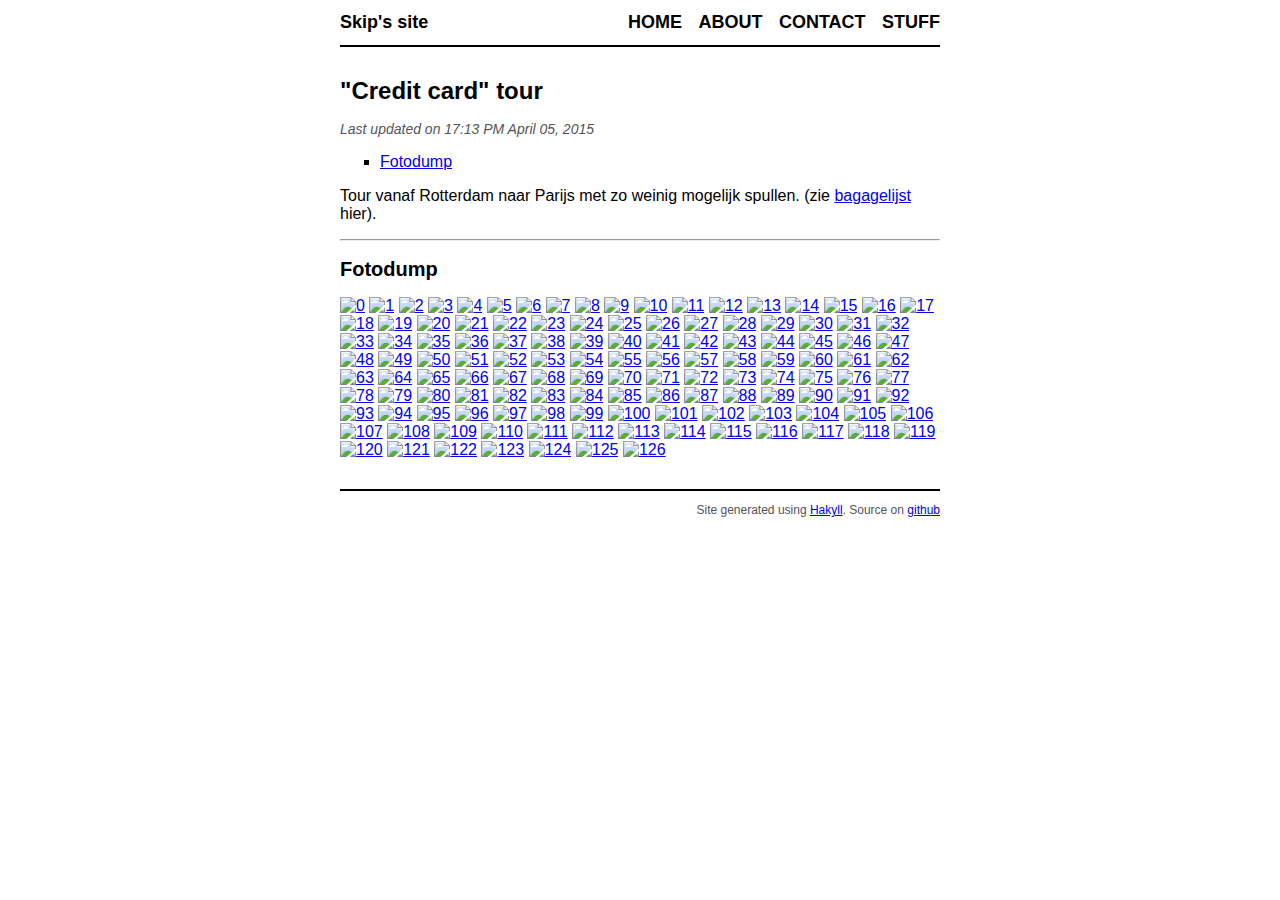
==== albums/cctour/index.html @ a044a1de "Mon Apr  6 17:47:16 CEST 2015" ====
<?xml version="1.0" encoding="UTF-8" ?>
<!DOCTYPE html PUBLIC "-//W3C//DTD XHTML 1.0 Strict//EN" "http://www.w3.org/TR/xhtml1/DTD/xhtml1-strict.dtd">
<html xmlns="http://www.w3.org/1999/xhtml" xml:lang="en" lang="en">
    <head>
        <meta http-equiv="Content-Type" content="text/html; charset=UTF-8" />
        <title>Skip's site - "Credit card" tour</title>
        <link rel="stylesheet" type="text/css" href="../../css/default.css" />
    </head>
    <body>
        <div id="header">
            <div id="logo">
                <a href="../../">Skip's site</a>
            </div>
            <div id="navigation">
                <a href="../../">Home</a>
                <a href="../../about.html">About</a>
                <a href="../../contact.html">Contact</a>
                <a href="../../archive.html">Stuff</a>
            </div>
        </div>

        <div id="content">
            <h1>"Credit card" tour</h1>

            <div class="info">
    Last updated on 17:13 PM April 05, 2015
</div>
<ul>
<li><a href="#fotodump">Fotodump</a></li>
</ul>
<p>Tour vanaf Rotterdam naar Parijs met zo weinig mogelijk spullen. (zie <a href="bagagelijst.html">bagagelijst</a> hier).</p>
<hr />
<h2 id="fotodump">Fotodump</h2>
<p><a href="phot/0.jpg"><img src="pngs/0.png" alt="0" /></a> <a href="phot/1.jpg"><img src="pngs/1.png" alt="1" /></a> <a href="phot/2.jpg"><img src="pngs/2.png" alt="2" /></a> <a href="phot/3.jpg"><img src="pngs/3.png" alt="3" /></a> <a href="phot/4.jpg"><img src="pngs/4.png" alt="4" /></a> <a href="phot/5.jpg"><img src="pngs/5.png" alt="5" /></a> <a href="phot/6.jpg"><img src="pngs/6.png" alt="6" /></a> <a href="phot/7.jpg"><img src="pngs/7.png" alt="7" /></a> <a href="phot/8.jpg"><img src="pngs/8.png" alt="8" /></a> <a href="phot/9.jpg"><img src="pngs/9.png" alt="9" /></a> <a href="phot/10.jpg"><img src="pngs/10.png" alt="10" /></a> <a href="phot/11.jpg"><img src="pngs/11.png" alt="11" /></a> <a href="phot/12.jpg"><img src="pngs/12.png" alt="12" /></a> <a href="phot/13.jpg"><img src="pngs/13.png" alt="13" /></a> <a href="phot/14.jpg"><img src="pngs/14.png" alt="14" /></a> <a href="phot/15.jpg"><img src="pngs/15.png" alt="15" /></a> <a href="phot/16.jpg"><img src="pngs/16.png" alt="16" /></a> <a href="phot/17.jpg"><img src="pngs/17.png" alt="17" /></a> <a href="phot/18.jpg"><img src="pngs/18.png" alt="18" /></a> <a href="phot/19.jpg"><img src="pngs/19.png" alt="19" /></a> <a href="phot/20.jpg"><img src="pngs/20.png" alt="20" /></a> <a href="phot/21.jpg"><img src="pngs/21.png" alt="21" /></a> <a href="phot/22.jpg"><img src="pngs/22.png" alt="22" /></a> <a href="phot/23.jpg"><img src="pngs/23.png" alt="23" /></a> <a href="phot/24.jpg"><img src="pngs/24.png" alt="24" /></a> <a href="phot/25.jpg"><img src="pngs/25.png" alt="25" /></a> <a href="phot/26.jpg"><img src="pngs/26.png" alt="26" /></a> <a href="phot/27.jpg"><img src="pngs/27.png" alt="27" /></a> <a href="phot/28.jpg"><img src="pngs/28.png" alt="28" /></a> <a href="phot/29.jpg"><img src="pngs/29.png" alt="29" /></a> <a href="phot/30.jpg"><img src="pngs/30.png" alt="30" /></a> <a href="phot/31.jpg"><img src="pngs/31.png" alt="31" /></a> <a href="phot/32.jpg"><img src="pngs/32.png" alt="32" /></a> <a href="phot/33.jpg"><img src="pngs/33.png" alt="33" /></a> <a href="phot/34.jpg"><img src="pngs/34.png" alt="34" /></a> <a href="phot/35.jpg"><img src="pngs/35.png" alt="35" /></a> <a href="phot/36.jpg"><img src="pngs/36.png" alt="36" /></a> <a href="phot/37.jpg"><img src="pngs/37.png" alt="37" /></a> <a href="phot/38.jpg"><img src="pngs/38.png" alt="38" /></a> <a href="phot/39.jpg"><img src="pngs/39.png" alt="39" /></a> <a href="phot/40.jpg"><img src="pngs/40.png" alt="40" /></a> <a href="phot/41.jpg"><img src="pngs/41.png" alt="41" /></a> <a href="phot/42.jpg"><img src="pngs/42.png" alt="42" /></a> <a href="phot/43.jpg"><img src="pngs/43.png" alt="43" /></a> <a href="phot/44.jpg"><img src="pngs/44.png" alt="44" /></a> <a href="phot/45.jpg"><img src="pngs/45.png" alt="45" /></a> <a href="phot/46.jpg"><img src="pngs/46.png" alt="46" /></a> <a href="phot/47.jpg"><img src="pngs/47.png" alt="47" /></a> <a href="phot/48.jpg"><img src="pngs/48.png" alt="48" /></a> <a href="phot/49.jpg"><img src="pngs/49.png" alt="49" /></a> <a href="phot/50.jpg"><img src="pngs/50.png" alt="50" /></a> <a href="phot/51.jpg"><img src="pngs/51.png" alt="51" /></a> <a href="phot/52.jpg"><img src="pngs/52.png" alt="52" /></a> <a href="phot/53.jpg"><img src="pngs/53.png" alt="53" /></a> <a href="phot/54.jpg"><img src="pngs/54.png" alt="54" /></a> <a href="phot/55.jpg"><img src="pngs/55.png" alt="55" /></a> <a href="phot/56.jpg"><img src="pngs/56.png" alt="56" /></a> <a href="phot/57.jpg"><img src="pngs/57.png" alt="57" /></a> <a href="phot/58.jpg"><img src="pngs/58.png" alt="58" /></a> <a href="phot/59.jpg"><img src="pngs/59.png" alt="59" /></a> <a href="phot/60.jpg"><img src="pngs/60.png" alt="60" /></a> <a href="phot/61.jpg"><img src="pngs/61.png" alt="61" /></a> <a href="phot/62.jpg"><img src="pngs/62.png" alt="62" /></a> <a href="phot/63.jpg"><img src="pngs/63.png" alt="63" /></a> <a href="phot/64.jpg"><img src="pngs/64.png" alt="64" /></a> <a href="phot/65.jpg"><img src="pngs/65.png" alt="65" /></a> <a href="phot/66.jpg"><img src="pngs/66.png" alt="66" /></a> <a href="phot/67.jpg"><img src="pngs/67.png" alt="67" /></a> <a href="phot/68.jpg"><img src="pngs/68.png" alt="68" /></a> <a href="phot/69.jpg"><img src="pngs/69.png" alt="69" /></a> <a href="phot/70.jpg"><img src="pngs/70.png" alt="70" /></a> <a href="phot/71.jpg"><img src="pngs/71.png" alt="71" /></a> <a href="phot/72.jpg"><img src="pngs/72.png" alt="72" /></a> <a href="phot/73.jpg"><img src="pngs/73.png" alt="73" /></a> <a href="phot/74.jpg"><img src="pngs/74.png" alt="74" /></a> <a href="phot/75.jpg"><img src="pngs/75.png" alt="75" /></a> <a href="phot/76.jpg"><img src="pngs/76.png" alt="76" /></a> <a href="phot/77.jpg"><img src="pngs/77.png" alt="77" /></a> <a href="phot/78.jpg"><img src="pngs/78.png" alt="78" /></a> <a href="phot/79.jpg"><img src="pngs/79.png" alt="79" /></a> <a href="phot/80.jpg"><img src="pngs/80.png" alt="80" /></a> <a href="phot/81.jpg"><img src="pngs/81.png" alt="81" /></a> <a href="phot/82.jpg"><img src="pngs/82.png" alt="82" /></a> <a href="phot/83.jpg"><img src="pngs/83.png" alt="83" /></a> <a href="phot/84.jpg"><img src="pngs/84.png" alt="84" /></a> <a href="phot/85.jpg"><img src="pngs/85.png" alt="85" /></a> <a href="phot/86.jpg"><img src="pngs/86.png" alt="86" /></a> <a href="phot/87.jpg"><img src="pngs/87.png" alt="87" /></a> <a href="phot/88.jpg"><img src="pngs/88.png" alt="88" /></a> <a href="phot/89.jpg"><img src="pngs/89.png" alt="89" /></a> <a href="phot/90.jpg"><img src="pngs/90.png" alt="90" /></a> <a href="phot/91.jpg"><img src="pngs/91.png" alt="91" /></a> <a href="phot/92.jpg"><img src="pngs/92.png" alt="92" /></a> <a href="phot/93.jpg"><img src="pngs/93.png" alt="93" /></a> <a href="phot/94.jpg"><img src="pngs/94.png" alt="94" /></a> <a href="phot/95.jpg"><img src="pngs/95.png" alt="95" /></a> <a href="phot/96.jpg"><img src="pngs/96.png" alt="96" /></a> <a href="phot/97.jpg"><img src="pngs/97.png" alt="97" /></a> <a href="phot/98.jpg"><img src="pngs/98.png" alt="98" /></a> <a href="phot/99.jpg"><img src="pngs/99.png" alt="99" /></a> <a href="phot/100.jpg"><img src="pngs/100.png" alt="100" /></a> <a href="phot/101.jpg"><img src="pngs/101.png" alt="101" /></a> <a href="phot/102.jpg"><img src="pngs/102.png" alt="102" /></a> <a href="phot/103.jpg"><img src="pngs/103.png" alt="103" /></a> <a href="phot/104.jpg"><img src="pngs/104.png" alt="104" /></a> <a href="phot/105.jpg"><img src="pngs/105.png" alt="105" /></a> <a href="phot/106.jpg"><img src="pngs/106.png" alt="106" /></a> <a href="phot/107.jpg"><img src="pngs/107.png" alt="107" /></a> <a href="phot/108.jpg"><img src="pngs/108.png" alt="108" /></a> <a href="phot/109.jpg"><img src="pngs/109.png" alt="109" /></a> <a href="phot/110.jpg"><img src="pngs/110.png" alt="110" /></a> <a href="phot/111.jpg"><img src="pngs/111.png" alt="111" /></a> <a href="phot/112.jpg"><img src="pngs/112.png" alt="112" /></a> <a href="phot/113.jpg"><img src="pngs/113.png" alt="113" /></a> <a href="phot/114.jpg"><img src="pngs/114.png" alt="114" /></a> <a href="phot/115.jpg"><img src="pngs/115.png" alt="115" /></a> <a href="phot/116.jpg"><img src="pngs/116.png" alt="116" /></a> <a href="phot/117.jpg"><img src="pngs/117.png" alt="117" /></a> <a href="phot/118.jpg"><img src="pngs/118.png" alt="118" /></a> <a href="phot/119.jpg"><img src="pngs/119.png" alt="119" /></a> <a href="phot/120.jpg"><img src="pngs/120.png" alt="120" /></a> <a href="phot/121.jpg"><img src="pngs/121.png" alt="121" /></a> <a href="phot/122.jpg"><img src="pngs/122.png" alt="122" /></a> <a href="phot/123.jpg"><img src="pngs/123.png" alt="123" /></a> <a href="phot/124.jpg"><img src="pngs/124.png" alt="124" /></a> <a href="phot/125.jpg"><img src="pngs/125.png" alt="125" /></a> <a href="phot/126.jpg"><img src="pngs/126.png" alt="126" /></a></p>

        </div>
        <div id="footer">
            Site generated using
            <a href="http://jaspervdj.be/hakyll">Hakyll</a>.
            Source on <a href="http://github.com/Balletie/homepage">github</a>
        </div>
    </body>
</html>
---- css/default.css ----
body{color:black;font-size:16px;margin:0px auto 0px auto;width:600px;font-family:Arial, sans-serif}a:visited{color:gray}div#header{border-bottom:2px solid black;margin-bottom:30px;padding:12px 0px 12px 0px}div#logo a{color:black;float:left;font-size:18px;font-weight:bold;text-decoration:none}div#header #navigation{text-align:right}div#header #navigation a{color:black;font-size:18px;font-weight:bold;margin-left:12px;text-decoration:none;text-transform:uppercase}div#footer{border-top:solid 2px black;color:#555;font-size:12px;margin-top:30px;padding:12px 0px 12px 0px;text-align:right}div#content > ul:nth-of-type(1){list-style:square}div.figure > img{width:100%}div.figure > p.caption{color:#555;text-align:center;font-style:italic}h1{font-size:24px}h2{font-size:20px}div.info{color:#555;font-size:14px;font-style:italic}
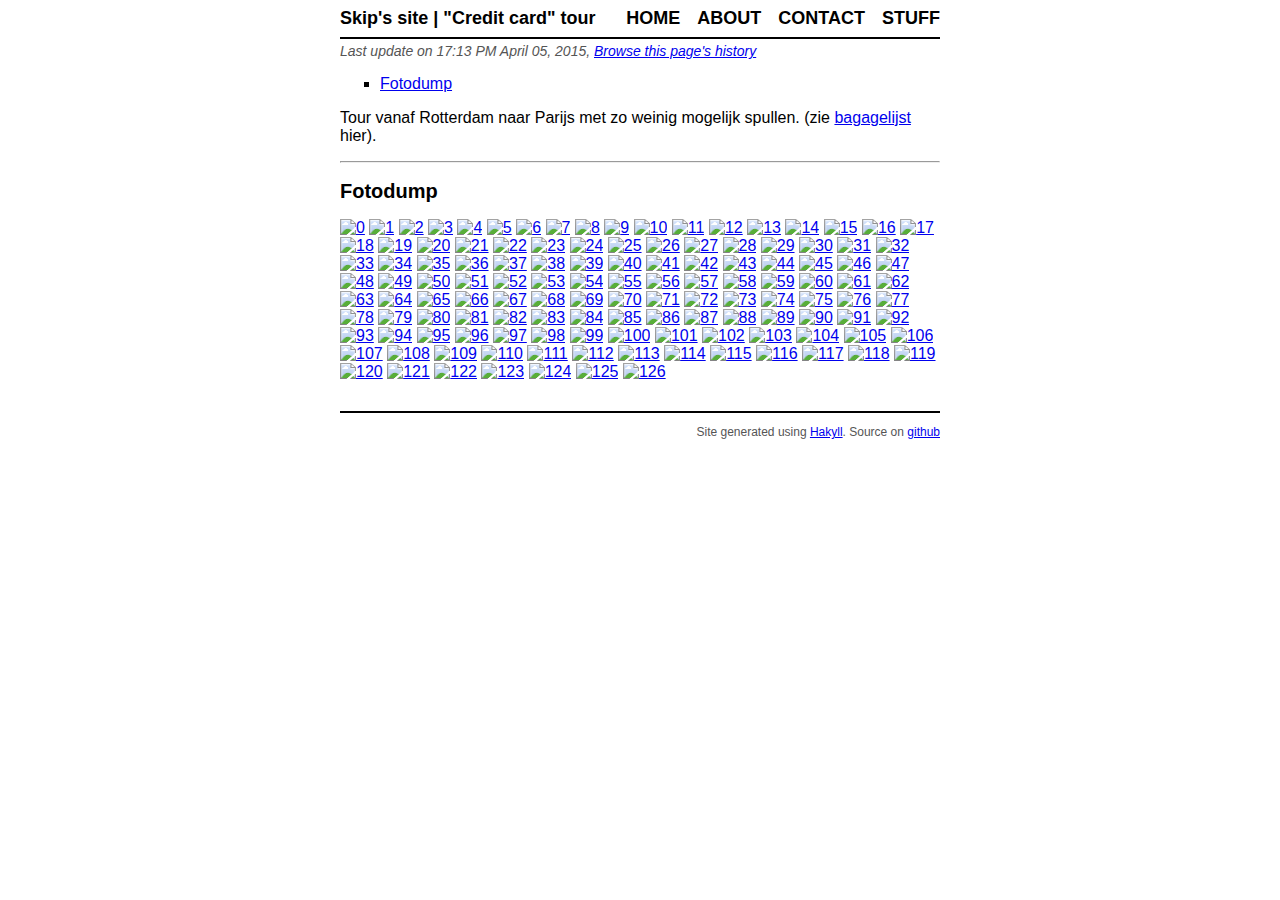
==== commit eb71c552: "Truncate title length with ellipsis." ====
--- a/albums/cctour/index.html
+++ b/albums/cctour/index.html
@@ -8,24 +8,24 @@
     </head>
     <body>
         <div id="header">
-            <div id="logo">
-                <a href="../../">Skip's site</a>
-            </div>
             <div id="navigation">
                 <a href="../../">Home</a>
                 <a href="../../about.html">About</a>
                 <a href="../../contact.html">Contact</a>
                 <a href="../../archive.html">Stuff</a>
             </div>
+            <div id="logo">
+                <a href="../../">Skip's site</a> | "Credit card" tour
+            </div>
         </div>
 
         <div id="content">
-            <h1>"Credit card" tour</h1>
+            <div class="info">
+              Last update on 17:13 PM April 05, 2015,
+              <a href="https://github.com/Balletie/balletie.github.io/commits/master/albums/cctour/index.html">Browse this page's history</a>
+            </div>
 
-            <div class="info">
-    Last updated on 17:13 PM April 05, 2015
-</div>
-<ul>
+            <ul>
 <li><a href="#fotodump">Fotodump</a></li>
 </ul>
 <p>Tour vanaf Rotterdam naar Parijs met zo weinig mogelijk spullen. (zie <a href="bagagelijst.html">bagagelijst</a> hier).</p>
@@ -37,7 +37,7 @@
         <div id="footer">
             Site generated using
             <a href="http://jaspervdj.be/hakyll">Hakyll</a>.
-            Source on <a href="http://github.com/Balletie/homepage">github</a>
+            Source on <a href="http://github.com/Balletie/homepage-sources">github</a>
         </div>
     </body>
 </html>
--- a/css/default.css
+++ b/css/default.css
@@ -1 +1 @@
-body{color:black;font-size:16px;margin:0px auto 0px auto;width:600px;font-family:Arial, sans-serif}a:visited{color:gray}div#header{border-bottom:2px solid black;margin-bottom:30px;padding:12px 0px 12px 0px}div#logo a{color:black;float:left;font-size:18px;font-weight:bold;text-decoration:none}div#header #navigation{text-align:right}div#header #navigation a{color:black;font-size:18px;font-weight:bold;margin-left:12px;text-decoration:none;text-transform:uppercase}div#footer{border-top:solid 2px black;color:#555;font-size:12px;margin-top:30px;padding:12px 0px 12px 0px;text-align:right}div#content > ul:nth-of-type(1){list-style:square}div.figure > img{width:100%}div.figure > p.caption{color:#555;text-align:center;font-style:italic}h1{font-size:24px}h2{font-size:20px}div.info{color:#555;font-size:14px;font-style:italic}+body{color:black;font-size:16px;margin:0px auto 0px auto;width:600px;font-family:Arial, sans-serif}a:visited{color:gray}div#header{border-bottom:2px solid black;margin-bottom:4px;padding:8px 0px 8px 0px;font-size:18px;font-weight:bold;white-space:nowrap}div#logo{overflow:hidden;white-space:nowrap;text-overflow:"(…)"}div#logo a{color:black;text-decoration:none}div#header #navigation{float:right}div#header #navigation a{color:black;margin-left:12px;text-decoration:none;text-transform:uppercase}div#footer{border-top:solid 2px black;color:#555;font-size:12px;margin-top:30px;padding:12px 0px 12px 0px;text-align:right}div#content > ul:nth-of-type(1){list-style:square}div.figure > img{width:100%}div.figure > p.caption{color:#555;text-align:center;font-style:italic}h1{font-size:24px}h2{font-size:20px}div.info{color:#555;font-size:14px;font-style:italic}